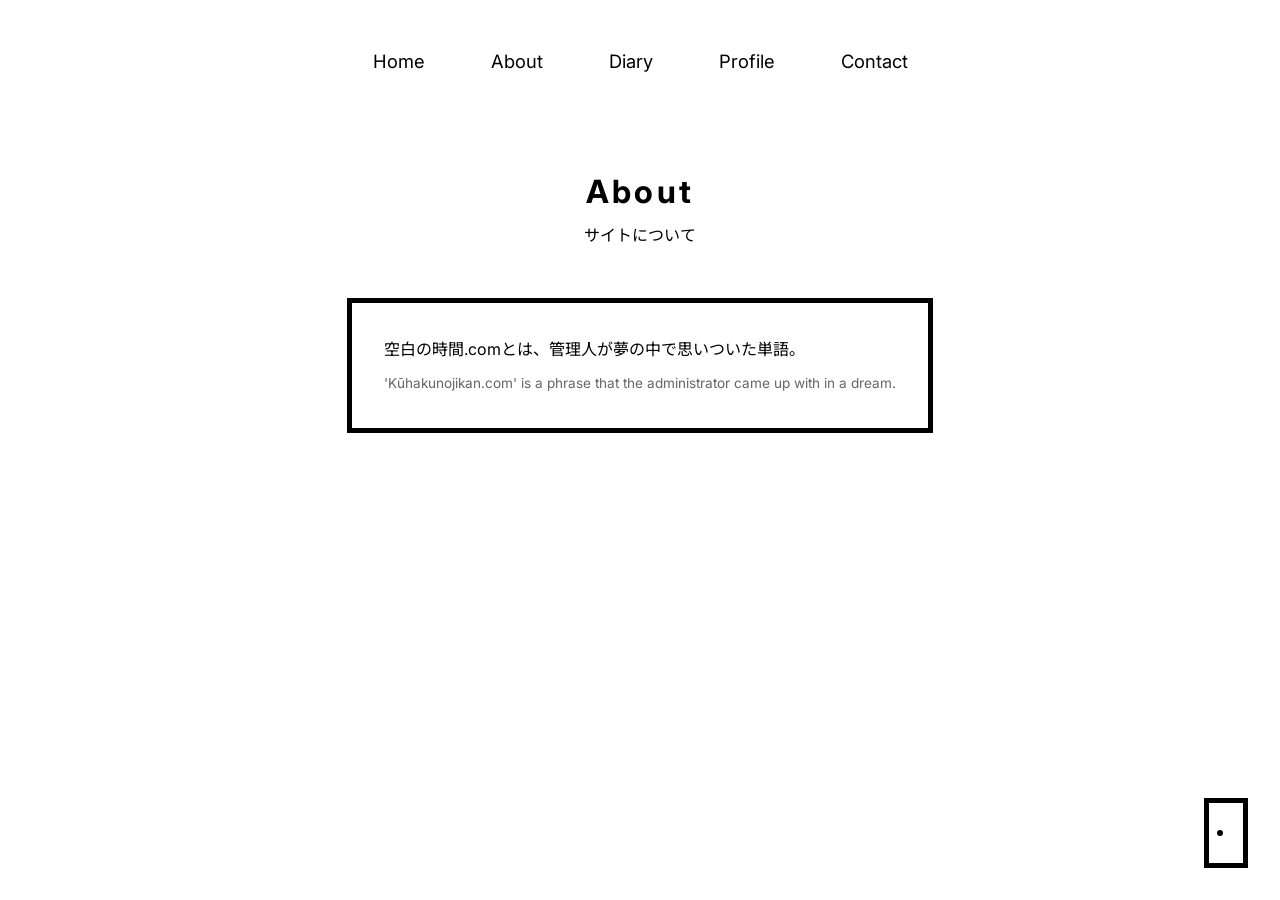
==== about.html @ e90de783 "Add files via upload" ====
<!DOCTYPE html>
<html lang="ja">

<head>
    <meta charset="UTF-8">
    <meta name="viewport" content="width=device-width, initial-scale=1.0">
    <title>About - 空白の時間.com</title>
    <link rel="preconnect" href="https://fonts.googleapis.com">
    <link rel="preconnect" href="https://fonts.gstatic.com" crossorigin>
    <link href="https://fonts.googleapis.com/css2?family=Inter:wght@300;400;700&family=Noto+Sans+JP:wght@300;400;700&display=swap" rel="stylesheet">
    <link rel="stylesheet" href="style.css">
</head>

<body>
    <nav>
        <a href="index.html">Home</a>
        <a href="about.html" class="active">About</a>
        <a href="diary.html">Diary</a>
        <a href="profile.html">Profile</a>
        <a href="contact.html">Contact</a>
    </nav>
    <main class="container">
        <div class="section-title">
            <h1>About</h1>
            <p class="subtitle">サイトについて</p>
        </div>
        <div class="frame">
            <div class="lang-group" style="margin-bottom: 0;">
                <p class="jp">空白の時間.comとは、管理人が夢の中で思いついた単語。</p>
                <p class="en">'Kūhakunojikan.com' is a phrase that the administrator came up with in a dream.</p>
            </div>
        </div>
    </main>
    <a href="diary.html" class="door-link">
        <div class="door-frame">
            <div class="door-panel">
                <div class="door-knob"></div>
            </div>
        </div>
    </a>
    <script src="script.js"></script>
</body>

</html>
---- style.css ----
/* --- Global Styles --- */
:root {
    --black: #000000;
    --white: #ffffff;
    --spacing: 2rem;
    --border-width: 5px;
    /* 3pxの太い線 */
}

* {
    margin: 0;
    padding: 0;
    box-sizing: border-box;
}

body {
    background-color: var(--white);
    color: var(--black);
    font-family: "Inter", "Noto Sans JP", sans-serif;
    line-height: 1.8;
    -webkit-font-smoothing: antialiased;
    display: flex;
    flex-direction: column;
    min-height: 100vh;
}

.container {
    max-width: 900px;
    margin: 0 auto;
    padding: 2.5rem 2rem 4rem;
    flex: 1;
}

/* 太い枠線レイアウトの基本 */
.frame,
.hero-frame,
.diary-item,
input,
textarea,
button {
    border: var(--border-width) solid var(--black);
    outline: none;
}

.frame {
    padding: var(--spacing);
    margin-bottom: var(--spacing);
}

/* Homeの大きな枠 */
.hero-frame {
    aspect-ratio: 1 / 1;
    display: flex;
    flex-direction: column;
    align-items: center;
    justify-content: center;
    padding: 2rem 6rem;
    text-align: center;
    margin: 2rem 0;
    position: relative;
}

/* ドア（Home → About） */
.door-link {
    position: fixed;
    bottom: 2rem;
    right: 2rem;
    display: block;
    text-decoration: none;
}

.door-frame {
    width: 44px;
    height: 70px;
    border: var(--border-width) solid var(--black);
    background: #d8d8d8;
    position: relative;
    perspective: 220px;
}

.door-panel {
    position: absolute;
    top: 0;
    left: 0;
    width: 100%;
    height: 100%;
    background: var(--white);
    transform-origin: right center;
    transition: transform 0.5s ease;
}

.door-link:hover .door-panel {
    transform: rotateY(70deg);
}

.door-knob {
    position: absolute;
    left: 8px;
    top: 50%;
    transform: translateY(-50%);
    width: 6px;
    height: 6px;
    background: var(--black);
    border-radius: 50%;
}

.hero-frame h1 {
    font-size: 2.05rem;
    letter-spacing: 0.5rem;
    margin-bottom: 1rem;
    font-weight: 400;
}

.hero-frame .subtitle {
    font-size: 0.85rem;
    margin-bottom: 2rem;
}

#clock {
    font-size: 1.25rem;
    letter-spacing: 0.4rem;
    font-weight: 300;
    opacity: 0.8;
}

/* Navigation */
nav {
    padding: 2rem;
    display: flex;
    justify-content: center;
    gap: 1.5rem;
}

nav a {
    text-decoration: none;
    color: var(--black);
    font-size: 1.15rem;
    padding: 0.5rem 1rem;
    border: var(--border-width) solid transparent;
    transition: opacity 0.3s;
}

nav a:hover {
    opacity: 0.5;
}

/* 現在ページのナビ */
nav a.active:hover {
    opacity: 1;
}

/* Typography */
.section-title {
    text-align: center;
    margin-bottom: 3rem;
}

.section-title h1 {
    font-size: 2rem;
    letter-spacing: 0.2rem;
}

.lang-group {
    margin-bottom: 2.5rem;
}

.jp {
    display: block;
    font-size: 1rem;
    margin-bottom: 0.5rem;
}

.en {
    display: block;
    font-size: 0.85rem;
    opacity: 0.6;
}

/* Diary Form */
.diary-form {
    display: flex;
    flex-direction: column;
}

.diary-form textarea {
    width: 100%;
    padding: 1rem;
    margin-top: 0.5rem;
    background: transparent;
}

.diary-item {
    padding: 2rem;
    margin-bottom: 2rem;
}

/* ランダム配置カード */
.sticky-note {
    position: absolute;
    width: 210px;
    padding: 1.2rem;
    margin: 0;
    word-break: break-word;
    white-space: pre-wrap;
    z-index: 1;
    user-select: none;
    background: var(--white);
}

.date {
    font-size: 0.8rem;
    margin-bottom: 1rem;
    display: block;
}

/* Button */
button {
    background: var(--black);
    color: var(--white);
    padding: 1rem 2rem;
    cursor: pointer;
    font-weight: bold;
    transition: all 0.3s;
}

button:hover {
    background: var(--white);
    color: var(--black);
}

/* Contact 送信後メッセージ */
.thanks-message {
    text-align: center;
    padding: 4rem 2rem;
}

.thanks-message .jp {
    font-size: 0.95rem;
    margin-bottom: 1rem;
}

.thanks-message .en {
    font-size: 0.9rem;
    opacity: 0.6;
}

@media (max-width: 768px) {
    .hero-frame h1 {
        font-size: 1.7rem;
        letter-spacing: 0.2rem;
        white-space: nowrap;
    }

    nav {
        display: grid !important;
        grid-template-columns: repeat(5, 1fr) !important;
        gap: 0 !important;
        padding: 0.5rem !important;
    }

    nav a {
        font-size: 0.8rem !important;
        padding: 0.3rem 0.1rem !important;
        border: none !important;
        text-align: center !important;
    }

    .container {
        width: 92vw !important;
        max-width: 92vw !important;
        padding: 1.5rem 1rem 3rem;
    }

    .hero-frame {
        padding: 2rem;
        margin-top: 5rem;
    }

    .frame {
        padding: 1.2rem;
    }
}
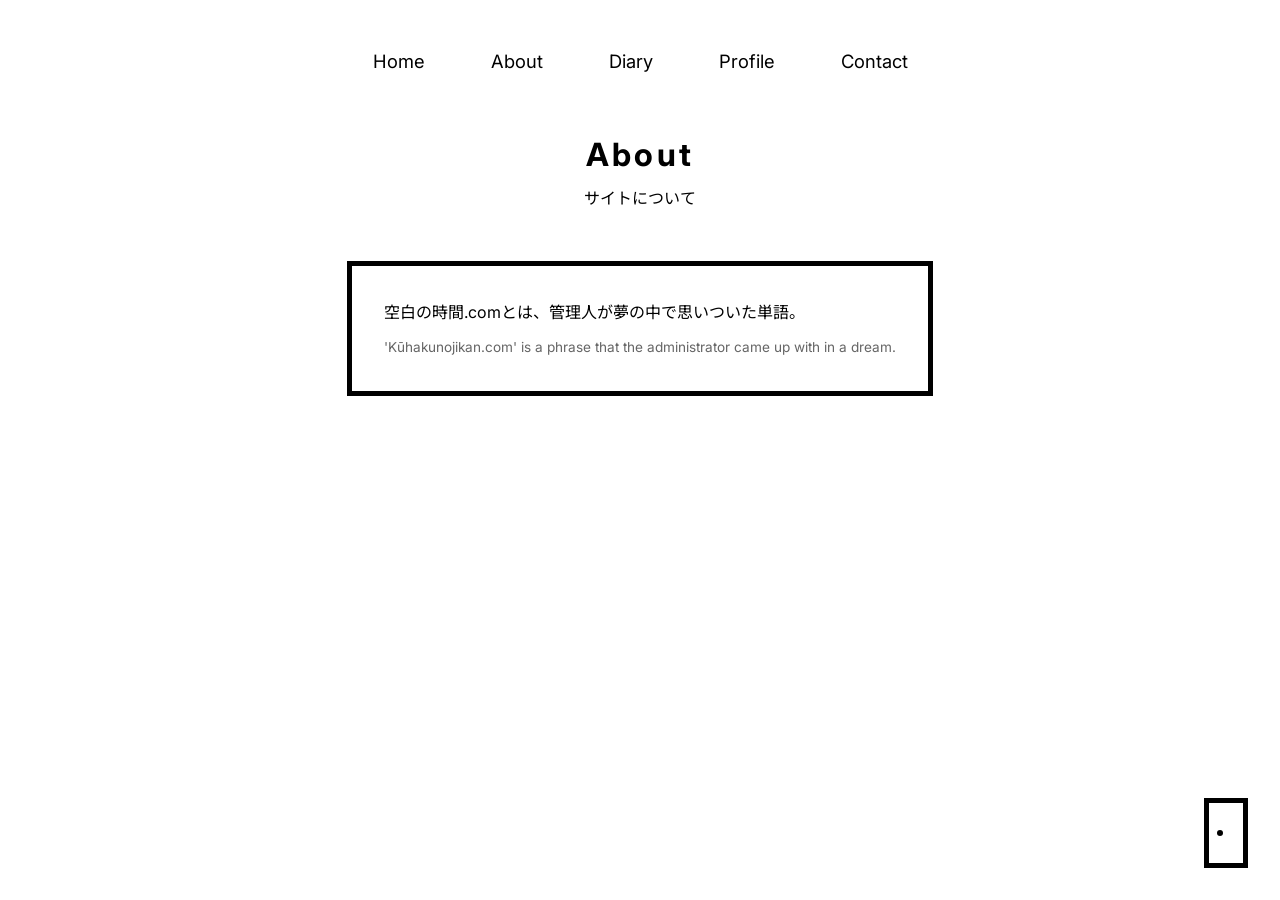
==== commit 6af74d8a: "Add files via upload" ====
--- a/about.html
+++ b/about.html
@@ -9,6 +9,7 @@
     <link rel="preconnect" href="https://fonts.gstatic.com" crossorigin>
     <link href="https://fonts.googleapis.com/css2?family=Inter:wght@300;400;700&family=Noto+Sans+JP:wght@300;400;700&display=swap" rel="stylesheet">
     <link rel="stylesheet" href="style.css">
+    <link rel="icon" href="favicon.svg" type="image/svg+xml">
 </head>
 
 <body>
--- a/style.css
+++ b/style.css
@@ -27,7 +27,7 @@
 .container {
     max-width: 900px;
     margin: 0 auto;
-    padding: 2.5rem 2rem 4rem;
+    padding: 0.2rem 2rem 4rem;
     flex: 1;
 }
 
@@ -56,7 +56,7 @@
     justify-content: center;
     padding: 2rem 6rem;
     text-align: center;
-    margin: 2rem 0;
+    margin: 3.3rem 0;
     position: relative;
 }
 
@@ -244,6 +244,52 @@
     opacity: 0.6;
 }
 
+/* 管理人室の窓 */
+.mouse-hole {
+    position: fixed;
+    bottom: 1.5rem;
+    left: 2rem;
+    width: 36px;
+    height: 24px;
+    border: 3px solid var(--black);
+    background:
+        /* 反射線（左） */
+        linear-gradient(45deg, transparent 28%, rgba(0,0,0,0.18) 28%, rgba(0,0,0,0.18) 30%, transparent 30%, transparent 38%, rgba(0,0,0,0.18) 38%, rgba(0,0,0,0.18) 40%, transparent 40%) 0 0 / 50% 100% no-repeat,
+        /* 反射線（右） */
+        linear-gradient(45deg, transparent 28%, rgba(0,0,0,0.18) 28%, rgba(0,0,0,0.18) 30%, transparent 30%, transparent 38%, rgba(0,0,0,0.18) 38%, rgba(0,0,0,0.18) 40%, transparent 40%) 50% 0 / 50% 100% no-repeat,
+        #f0f0f0;
+    display: block;
+    transition: transform 0.3s ease;
+}
+
+/* 中央の縦桟 */
+.mouse-hole::before {
+    content: '';
+    position: absolute;
+    left: 50%;
+    top: 0;
+    width: 3px;
+    height: 100%;
+    background: var(--black);
+    transform: translateX(-50%);
+}
+
+/* 中央のロック */
+.mouse-hole::after {
+    content: '';
+    position: absolute;
+    left: 50%;
+    top: 50%;
+    width: 5px;
+    height: 7px;
+    background: var(--black);
+    transform: translate(-50%, -50%);
+}
+
+.mouse-hole:hover {
+    transform: scale(1.1);
+}
+
 @media (max-width: 768px) {
     .hero-frame h1 {
         font-size: 1.7rem;
@@ -279,4 +325,15 @@
     .frame {
         padding: 1.2rem;
     }
+
+    .section-title {
+        margin-bottom: 1.5rem;
+    }
+
+    .mouse-hole {
+        width: 34px;
+        height: 22px;
+        bottom: 1rem;
+        left: 1rem;
+    }
 }
